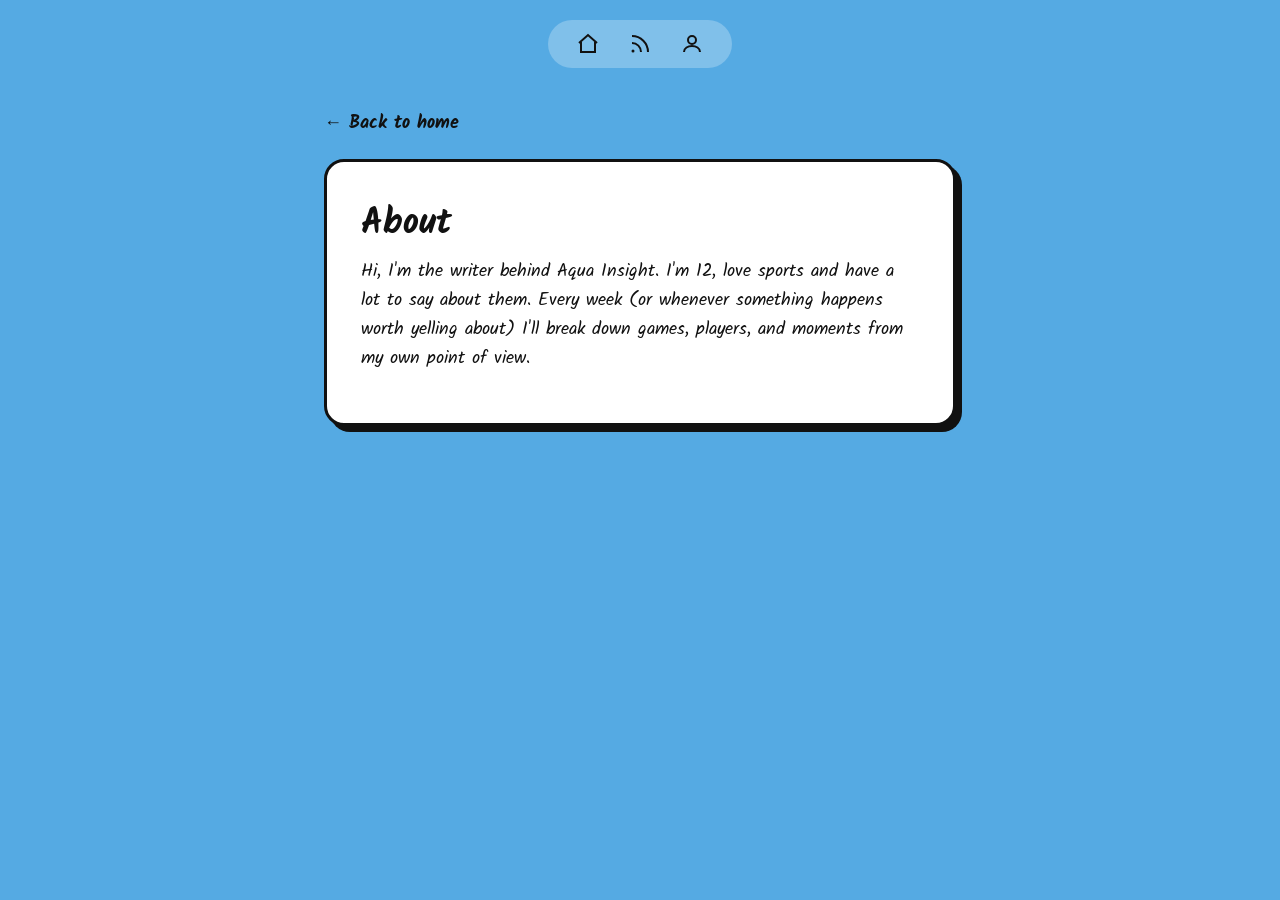
==== about.html @ 5105d423 "Move intro paragraph to its own About page Replaces the top nav's RSS icon with an About link (keeps" ====
<!DOCTYPE html>
<html lang="en">
<head>
<meta charset="UTF-8">
<meta name="viewport" content="width=device-width, initial-scale=1.0">
<title>About — Aqua Insight</title>
<link rel="icon" href="data:image/svg+xml,%3Csvg xmlns='http://www.w3.org/2000/svg' viewBox='0 0 100 100'%3E%3Ctext y='.9em' font-size='90'%3E%F0%9F%8F%80%3C/text%3E%3C/svg%3E">
<link rel="preconnect" href="https://fonts.googleapis.com">
<link href="https://fonts.googleapis.com/css2?family=Kalam:wght@400;700&family=Nunito:wght@400;600&display=swap" rel="stylesheet">
<link rel="stylesheet" href="css/style.css">
</head>
<body>

<header class="topbar">
  <nav class="pill-nav">
    <a href="index.html" title="Home" aria-label="Home">
      <svg viewBox="0 0 24 24" fill="none" stroke="currentColor" stroke-width="2"><path d="M3 11l9-8 9 8"/><path d="M5 10v10h14V10"/></svg>
    </a>
    <a href="index.html#posts" title="Latest posts" aria-label="Latest posts">
      <svg viewBox="0 0 24 24" fill="none" stroke="currentColor" stroke-width="2"><path d="M4 11a9 9 0 0 1 9 9"/><path d="M4 4a16 16 0 0 1 16 16"/><circle cx="5" cy="19" r="1.5" fill="currentColor" stroke="none"/></svg>
    </a>
    <a href="about.html" title="About" aria-label="About">
      <svg viewBox="0 0 24 24" fill="none" stroke="currentColor" stroke-width="2"><circle cx="12" cy="8" r="4"/><path d="M4 20c0-4 4-6 8-6s8 2 8 6"/></svg>
    </a>
  </nav>
</header>

<main class="post-page">
  <a class="back" href="index.html">&larr; Back to home</a>
  <article>
    <h1>About</h1>
    <p class="about-text">
      Hi, I'm the writer behind Aqua Insight. I'm 12, love sports and have a lot to say
      about them. Every week (or whenever something happens worth yelling about) I'll
      break down games, players, and moments from my own point of view.
    </p>
  </article>
</main>

<script src="js/main.js"></script>
</body>
</html>
---- css/style.css ----
:root {
  --blue: #55aae3;
  --blue-dark: #2f7cb8;
  --ink: #111111;
  --card-1: #ffffff;
  --card-2: #ffe9b3;
  --card-3: #ffd1dc;
  --card-4: #c8f4de;
  --pill-bg: rgba(255, 255, 255, 0.25);
  --max-width: 900px;
}

* {
  box-sizing: border-box;
}

html {
  scroll-behavior: smooth;
}

body {
  margin: 0;
  background: var(--blue);
  color: var(--ink);
  font-family: "Nunito", sans-serif;
  font-size: 18px;
  line-height: 1.6;
}

h1, h2, h3, .brand {
  font-family: "Kalam", cursive;
  font-weight: 700;
  margin: 0;
}

a {
  color: var(--ink);
}

img, svg {
  max-width: 100%;
}

.wrap {
  max-width: var(--max-width);
  margin: 0 auto;
  padding: 0 24px;
}

/* Nav */
.topbar {
  padding: 20px 24px;
  display: flex;
  justify-content: center;
}

.pill-nav {
  display: flex;
  align-items: center;
  gap: 28px;
  background: var(--pill-bg);
  border-radius: 999px;
  padding: 12px 28px;
}

.pill-nav a {
  display: flex;
  align-items: center;
  justify-content: center;
  text-decoration: none;
  color: var(--ink);
}

.pill-nav svg {
  width: 24px;
  height: 24px;
}

/* Hero */
.hero {
  text-align: center;
  padding: 40px 24px 20px;
}

.eyebrow {
  font-family: "Kalam", cursive;
  font-weight: 700;
  letter-spacing: 0.15em;
  margin-bottom: 4px;
}

.site-title {
  font-size: clamp(2.6rem, 8vw, 4.2rem);
  letter-spacing: 0.03em;
}

.squiggle {
  width: 90px;
  height: 20px;
  margin: 10px auto;
  background: url("data:image/svg+xml,%3Csvg xmlns='http://www.w3.org/2000/svg' viewBox='0 0 90 20'%3E%3Cpath d='M2 14 Q 22 2 45 14 T 88 14' fill='none' stroke='%23111111' stroke-width='3' stroke-linecap='round'/%3E%3C/svg%3E") no-repeat center / contain;
}

.tagline {
  font-family: "Kalam", cursive;
  font-weight: 700;
  font-size: 1.2rem;
}

.tagline .accent {
  text-decoration: underline;
  text-decoration-style: wavy;
}

.hero-art {
  margin: 30px auto;
  max-width: 640px;
}

/* Fish mascot */
.fish {
  width: 220px;
  height: auto;
  display: block;
  margin: 0 auto;
  cursor: pointer;
  transition: transform 0.25s ease;
}

.fish:hover {
  transform: scale(1.05);
}

.fish-body {
  transform-origin: 200px 100px;
  animation: fish-bob 2.4s ease-in-out infinite;
}

.fish-tail {
  transform-box: fill-box;
  transform-origin: right center;
  animation: fish-tail-wag 0.7s ease-in-out infinite;
}

.fish:hover .fish-tail {
  animation-duration: 0.35s;
}

.fish-eye {
  transform-box: fill-box;
  transform-origin: center;
  animation: fish-blink 4s ease-in-out infinite;
}

.bubble {
  transform-box: fill-box;
  transform-origin: center;
  animation: fish-bubble 2.6s ease-in infinite;
}

.bubble-2 {
  animation-delay: 0.6s;
}

.bubble-3 {
  animation-delay: 1.3s;
}

@keyframes fish-bob {
  0%, 100% { transform: translateY(0) rotate(0deg); }
  50% { transform: translateY(-8px) rotate(-2deg); }
}

@keyframes fish-tail-wag {
  0%, 100% { transform: scaleX(1); }
  50% { transform: scaleX(0.55); }
}

@keyframes fish-blink {
  0%, 92%, 100% { transform: scaleY(1); }
  95% { transform: scaleY(0.1); }
}

@keyframes fish-bubble {
  0% { transform: translateY(0); opacity: 0; }
  15% { opacity: 0.8; }
  100% { transform: translateY(-40px); opacity: 0; }
}

@media (prefers-reduced-motion: reduce) {
  .fish-body, .fish-tail, .fish-eye, .bubble {
    animation: none;
  }
}

.about-text {
  font-family: "Kalam", cursive;
}

/* Posts */
.posts-section {
  padding: 50px 24px;
}

.posts-section h2,
.subscribe h2 {
  text-align: center;
  font-size: 2rem;
  margin-bottom: 28px;
}

.posts-grid {
  max-width: var(--max-width);
  margin: 0 auto;
  display: grid;
  grid-template-columns: repeat(auto-fit, minmax(240px, 1fr));
  gap: 20px;
}

.post-card {
  display: block;
  text-decoration: none;
  border-radius: 18px;
  padding: 22px;
  border: 3px solid var(--ink);
  box-shadow: 4px 4px 0 var(--ink);
  transition: transform 0.15s ease;
}

.post-card:hover {
  transform: translate(-2px, -2px);
}

.post-card:nth-child(4n+1) { background: var(--card-1); }
.post-card:nth-child(4n+2) { background: var(--card-2); }
.post-card:nth-child(4n+3) { background: var(--card-3); }
.post-card:nth-child(4n+4) { background: var(--card-4); }

.post-card .date {
  font-family: "Kalam", cursive;
  font-weight: 700;
  font-size: 0.85rem;
  opacity: 0.7;
}

.post-card h3 {
  font-size: 1.3rem;
  margin: 8px 0;
}

.post-card p {
  margin: 0;
  font-size: 0.95rem;
}

.empty-state {
  text-align: center;
  opacity: 0.8;
}

/* Subscribe */
.subscribe {
  text-align: center;
  padding: 40px 24px 60px;
}

.btn {
  display: inline-block;
  background: var(--ink);
  color: #fff;
  text-decoration: none;
  font-family: "Kalam", cursive;
  font-weight: 700;
  padding: 12px 26px;
  border-radius: 999px;
  border: 3px solid var(--ink);
}

.btn:hover {
  background: transparent;
  color: var(--ink);
}

/* Footer */
footer {
  text-align: center;
  padding: 30px 24px 50px;
  font-size: 0.9rem;
}

/* Post page */
.post-page {
  max-width: 680px;
  margin: 0 auto;
  padding: 20px 24px 60px;
}

.post-page .back {
  display: inline-block;
  margin-bottom: 20px;
  font-family: "Kalam", cursive;
  font-weight: 700;
  text-decoration: none;
}

.post-page article {
  background: #fff;
  border: 3px solid var(--ink);
  box-shadow: 6px 6px 0 var(--ink);
  border-radius: 20px;
  padding: 34px;
}

.post-page h1 {
  font-size: 2.2rem;
  margin-bottom: 6px;
}

.post-page .byline {
  font-family: "Kalam", cursive;
  font-weight: 700;
  display: block;
  margin-bottom: 2px;
}

.post-page .date {
  font-family: "Kalam", cursive;
  opacity: 0.7;
  margin-bottom: 20px;
  display: block;
}

.post-page p {
  margin: 0 0 16px;
}
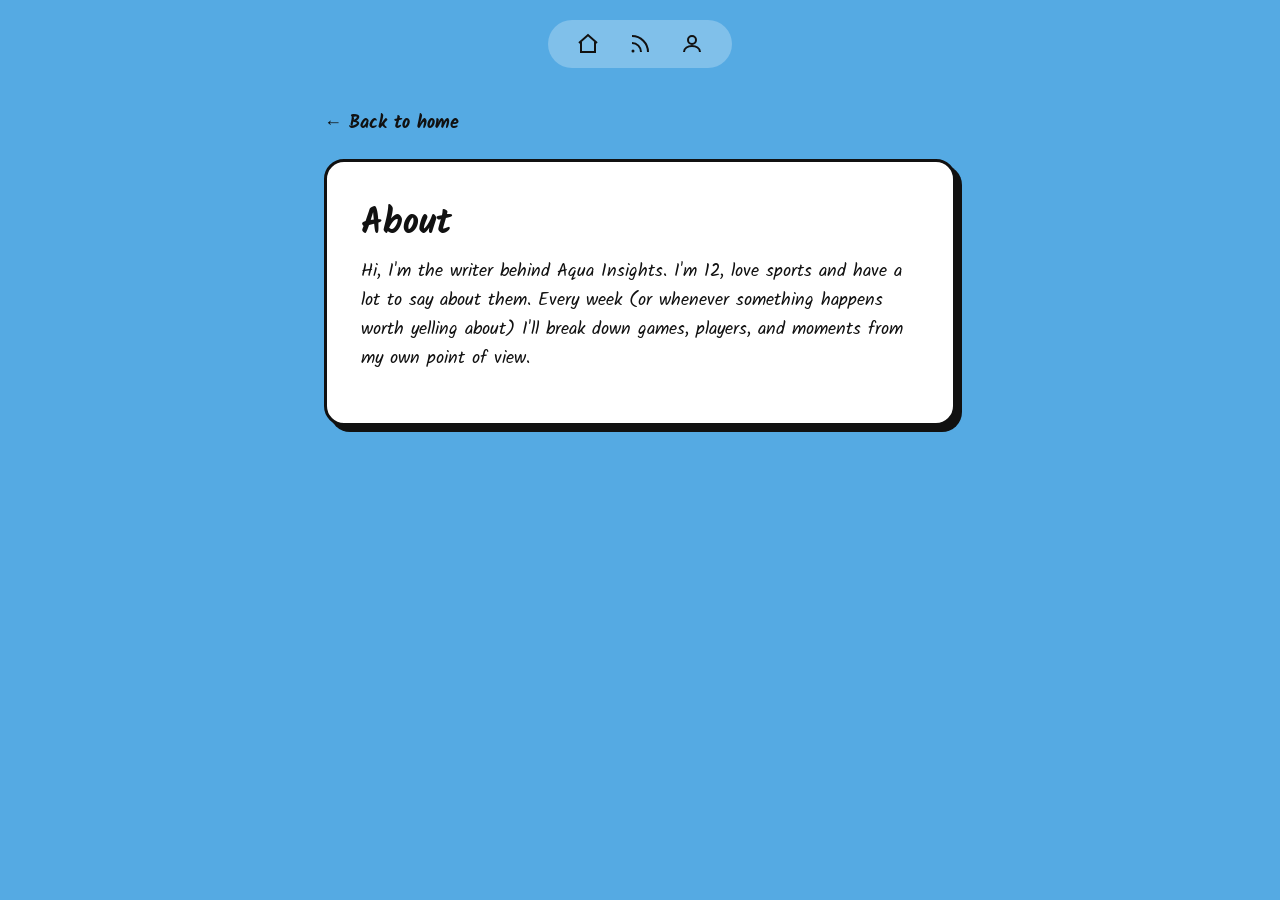
==== commit 633cc808: "Pluralize site title to Aqua Insights" ====
--- a/about.html
+++ b/about.html
@@ -3,7 +3,7 @@
 <head>
 <meta charset="UTF-8">
 <meta name="viewport" content="width=device-width, initial-scale=1.0">
-<title>About — Aqua Insight</title>
+<title>About — Aqua Insights</title>
 <link rel="icon" href="data:image/svg+xml,%3Csvg xmlns='http://www.w3.org/2000/svg' viewBox='0 0 100 100'%3E%3Ctext y='.9em' font-size='90'%3E%F0%9F%8F%80%3C/text%3E%3C/svg%3E">
 <link rel="preconnect" href="https://fonts.googleapis.com">
 <link href="https://fonts.googleapis.com/css2?family=Kalam:wght@400;700&family=Nunito:wght@400;600&display=swap" rel="stylesheet">
@@ -30,7 +30,7 @@
   <article>
     <h1>About</h1>
     <p class="about-text">
-      Hi, I'm the writer behind Aqua Insight. I'm 12, love sports and have a lot to say
+      Hi, I'm the writer behind Aqua Insights. I'm 12, love sports and have a lot to say
       about them. Every week (or whenever something happens worth yelling about) I'll
       break down games, players, and moments from my own point of view.
     </p>
--- a/css/style.css
+++ b/css/style.css
@@ -79,7 +79,7 @@
 /* Hero */
 .hero {
   text-align: center;
-  padding: 40px 24px 20px;
+  padding: 12px 24px 10px;
 }
 
 .eyebrow {
@@ -113,7 +113,7 @@
 }
 
 .hero-art {
-  margin: 30px auto;
+  margin: 20px auto 10px;
   max-width: 640px;
 }
 
@@ -199,7 +199,7 @@
 
 /* Posts */
 .posts-section {
-  padding: 50px 24px;
+  padding: 20px 24px 50px;
 }
 
 .posts-section h2,
